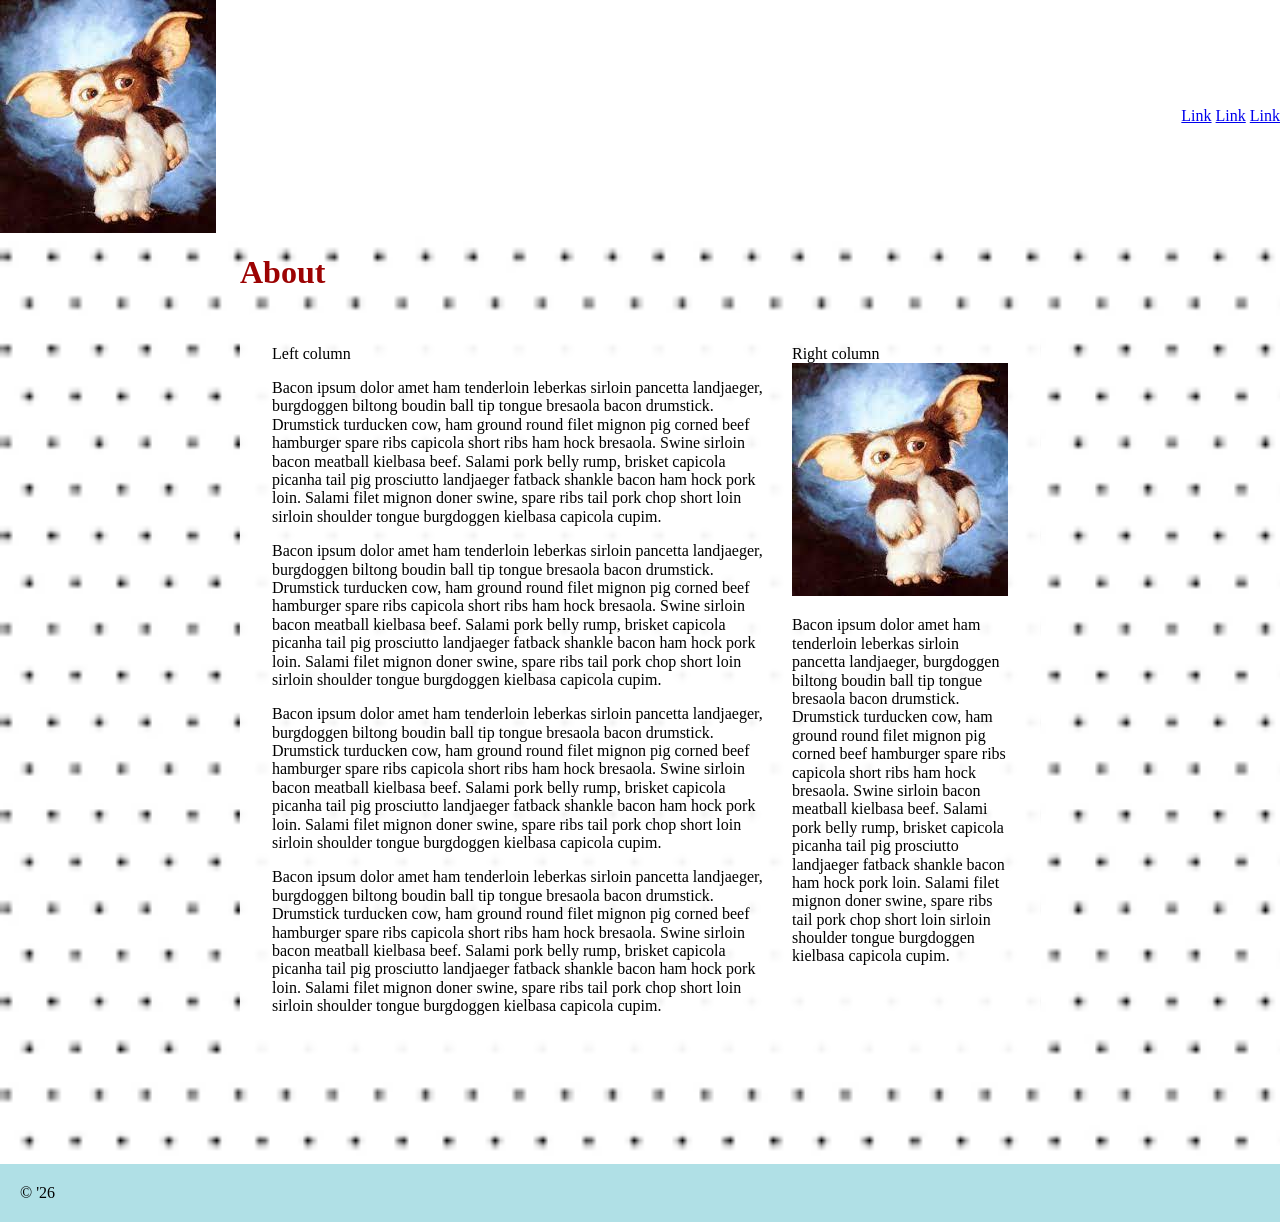
==== about.html @ 24b70c14 "about,item1,and work html" ====
<!doctype html>
<html class="no-js" lang="en">

<head>
  <meta charset="utf-8">
  <title>Project IV Portfolio</title>
  <meta name="description" content="Homage">
  <meta name="viewport" content="width=device-width, initial-scale=1">

  <meta property="og:title" content="">
  <meta property="og:type" content="">
  <meta property="og:url" content="">
  <meta property="og:image" content="">

  <link rel="manifest" href="site.webmanifest">
  <link rel="icon" href="icon.png">
  <!-- Place favicon.ico in the root directory -->

  <link rel="stylesheet" href="css/normalize.css">
  <link rel="stylesheet" href="css/main.css">

  <meta name="theme-color" content="#fafafa">
</head>

<body>
  <div class="red-skewt-main-wrapper">
    <header>
      <img src="./img/giz2.jpg" alt="">
      <nav>
        <a href="#">Link</a>
        <a href="#">Link</a>
        <a href="#">Link</a>
      </nav>
    </header>

    <main>
        <div class="red-skewt-container">
          <h1>About</h1>

          <!-- 2 column thing -->
          <div class="red-skewt-row">
            <div class="red-skewt-column">
                Left column 
              <p>Bacon ipsum dolor amet ham tenderloin leberkas sirloin pancetta landjaeger, burgdoggen biltong boudin ball tip tongue bresaola bacon drumstick. Drumstick turducken cow, ham ground round filet mignon pig corned beef hamburger spare ribs capicola short ribs ham hock bresaola. Swine sirloin bacon meatball kielbasa beef. Salami pork belly rump, brisket capicola picanha tail pig prosciutto landjaeger fatback shankle bacon ham hock pork loin. Salami filet mignon doner swine, spare ribs tail pork chop short loin sirloin shoulder tongue burgdoggen kielbasa capicola cupim.</p>
              <p>Bacon ipsum dolor amet ham tenderloin leberkas sirloin pancetta landjaeger, burgdoggen biltong boudin ball tip tongue bresaola bacon drumstick. Drumstick turducken cow, ham ground round filet mignon pig corned beef hamburger spare ribs capicola short ribs ham hock bresaola. Swine sirloin bacon meatball kielbasa beef. Salami pork belly rump, brisket capicola picanha tail pig prosciutto landjaeger fatback shankle bacon ham hock pork loin. Salami filet mignon doner swine, spare ribs tail pork chop short loin sirloin shoulder tongue burgdoggen kielbasa capicola cupim.</p>
              <p>Bacon ipsum dolor amet ham tenderloin leberkas sirloin pancetta landjaeger, burgdoggen biltong boudin ball tip tongue bresaola bacon drumstick. Drumstick turducken cow, ham ground round filet mignon pig corned beef hamburger spare ribs capicola short ribs ham hock bresaola. Swine sirloin bacon meatball kielbasa beef. Salami pork belly rump, brisket capicola picanha tail pig prosciutto landjaeger fatback shankle bacon ham hock pork loin. Salami filet mignon doner swine, spare ribs tail pork chop short loin sirloin shoulder tongue burgdoggen kielbasa capicola cupim.</p>
              <p>Bacon ipsum dolor amet ham tenderloin leberkas sirloin pancetta landjaeger, burgdoggen biltong boudin ball tip tongue bresaola bacon drumstick. Drumstick turducken cow, ham ground round filet mignon pig corned beef hamburger spare ribs capicola short ribs ham hock bresaola. Swine sirloin bacon meatball kielbasa beef. Salami pork belly rump, brisket capicola picanha tail pig prosciutto landjaeger fatback shankle bacon ham hock pork loin. Salami filet mignon doner swine, spare ribs tail pork chop short loin sirloin shoulder tongue burgdoggen kielbasa capicola cupim.</p>
            </div>
            <div class="blue-skewt-column">
              Right column
              <img src="./img/giz2.jpg" alt="">
              <p>Bacon ipsum dolor amet ham tenderloin leberkas sirloin pancetta landjaeger, burgdoggen biltong boudin ball tip tongue bresaola bacon drumstick. Drumstick turducken cow, ham ground round filet mignon pig corned beef hamburger spare ribs capicola short ribs ham hock bresaola. Swine sirloin bacon meatball kielbasa beef. Salami pork belly rump, brisket capicola picanha tail pig prosciutto landjaeger fatback shankle bacon ham hock pork loin. Salami filet mignon doner swine, spare ribs tail pork chop short loin sirloin shoulder tongue burgdoggen kielbasa capicola cupim.</p>
            </div>
          </div>
      </div>
    </main>

    <footer>
      &copy; '26
    </footer>
  </div>
  <script src="js/main.js"></script>
</body>

</html>
---- css/main.css ----
/* Place CSS styles here */
header {
    display: flex;
    justify-content: space-between;
    align-items: center;
}

h1{ 
    color: rgb(156, 3, 3)
}

/* make the layout page aware */
.red-skewt-main-wrapper {
    min-height: 100vh;
    display: flex;
    flex-direction: column;
}

/* needs to be put the the child you want to expand */
main {
    background-image: url(../img/polka.png);
    background-size: cover;
    background-repeat: no-repeat;
    display: flex;
    flex: 1;
}

.red-skewt-container {
    display: flex;
    flex-direction: column;
    max-width: 800px;
    width: 100%;
    margin-left: auto;
    margin-right: auto;
}

.red-skewt-list-items{
    background-color: #ffffff;
    display: grid;
    grid-template-columns: repeat(auto-fit, minmax(120px, 1fr));
    grid-gap: 0.25rem;
}

.red-skewt-row {
    background-color: rgba(255, 255, 255, 0.95);
    display: grid;
    grid-template-columns: 3fr 1fr;
    gap: 20px;
    flex: 1;
    margin-bottom: 32px;
    padding: 32px;
    border-radius: 16px;
    margin-bottom: 100px;
}


@media screen and (max-width: 768px) {
  .red-skewt-row {
    grid-template-columns: 1fr;
  }
}



footer {
    background: powderblue;
    padding: 20px;
}
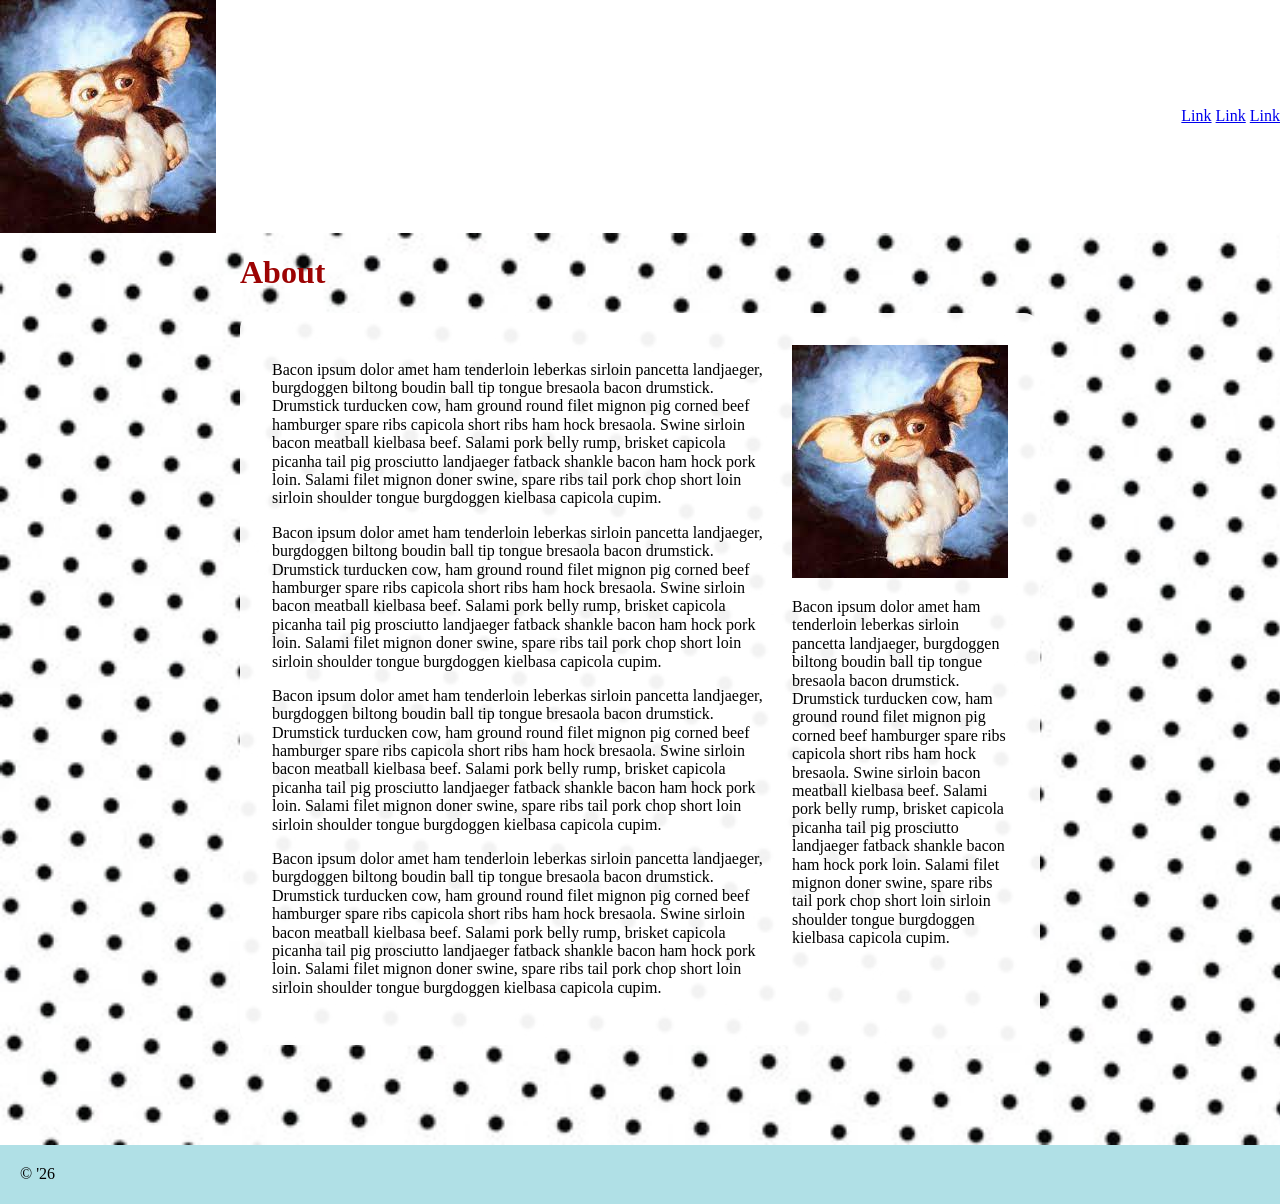
==== commit 2834ab0c: "styles added" ====
--- a/about.html
+++ b/about.html
@@ -40,14 +40,12 @@
           <!-- 2 column thing -->
           <div class="red-skewt-row">
             <div class="red-skewt-column">
-                Left column 
               <p>Bacon ipsum dolor amet ham tenderloin leberkas sirloin pancetta landjaeger, burgdoggen biltong boudin ball tip tongue bresaola bacon drumstick. Drumstick turducken cow, ham ground round filet mignon pig corned beef hamburger spare ribs capicola short ribs ham hock bresaola. Swine sirloin bacon meatball kielbasa beef. Salami pork belly rump, brisket capicola picanha tail pig prosciutto landjaeger fatback shankle bacon ham hock pork loin. Salami filet mignon doner swine, spare ribs tail pork chop short loin sirloin shoulder tongue burgdoggen kielbasa capicola cupim.</p>
               <p>Bacon ipsum dolor amet ham tenderloin leberkas sirloin pancetta landjaeger, burgdoggen biltong boudin ball tip tongue bresaola bacon drumstick. Drumstick turducken cow, ham ground round filet mignon pig corned beef hamburger spare ribs capicola short ribs ham hock bresaola. Swine sirloin bacon meatball kielbasa beef. Salami pork belly rump, brisket capicola picanha tail pig prosciutto landjaeger fatback shankle bacon ham hock pork loin. Salami filet mignon doner swine, spare ribs tail pork chop short loin sirloin shoulder tongue burgdoggen kielbasa capicola cupim.</p>
               <p>Bacon ipsum dolor amet ham tenderloin leberkas sirloin pancetta landjaeger, burgdoggen biltong boudin ball tip tongue bresaola bacon drumstick. Drumstick turducken cow, ham ground round filet mignon pig corned beef hamburger spare ribs capicola short ribs ham hock bresaola. Swine sirloin bacon meatball kielbasa beef. Salami pork belly rump, brisket capicola picanha tail pig prosciutto landjaeger fatback shankle bacon ham hock pork loin. Salami filet mignon doner swine, spare ribs tail pork chop short loin sirloin shoulder tongue burgdoggen kielbasa capicola cupim.</p>
               <p>Bacon ipsum dolor amet ham tenderloin leberkas sirloin pancetta landjaeger, burgdoggen biltong boudin ball tip tongue bresaola bacon drumstick. Drumstick turducken cow, ham ground round filet mignon pig corned beef hamburger spare ribs capicola short ribs ham hock bresaola. Swine sirloin bacon meatball kielbasa beef. Salami pork belly rump, brisket capicola picanha tail pig prosciutto landjaeger fatback shankle bacon ham hock pork loin. Salami filet mignon doner swine, spare ribs tail pork chop short loin sirloin shoulder tongue burgdoggen kielbasa capicola cupim.</p>
             </div>
             <div class="blue-skewt-column">
-              Right column
               <img src="./img/giz2.jpg" alt="">
               <p>Bacon ipsum dolor amet ham tenderloin leberkas sirloin pancetta landjaeger, burgdoggen biltong boudin ball tip tongue bresaola bacon drumstick. Drumstick turducken cow, ham ground round filet mignon pig corned beef hamburger spare ribs capicola short ribs ham hock bresaola. Swine sirloin bacon meatball kielbasa beef. Salami pork belly rump, brisket capicola picanha tail pig prosciutto landjaeger fatback shankle bacon ham hock pork loin. Salami filet mignon doner swine, spare ribs tail pork chop short loin sirloin shoulder tongue burgdoggen kielbasa capicola cupim.</p>
             </div>
--- a/css/main.css
+++ b/css/main.css
@@ -18,7 +18,7 @@
 
 /* needs to be put the the child you want to expand */
 main {
-    background-image: url(../img/polka.png);
+    background-image: url(../img/polkadot.jpg);
     background-size: cover;
     background-repeat: no-repeat;
     display: flex;
@@ -39,6 +39,34 @@
     display: grid;
     grid-template-columns: repeat(auto-fit, minmax(120px, 1fr));
     grid-gap: 0.25rem;
+}
+
+.red-skewt-featured {
+    display: grid;
+    grid-template-columns: 1fr 1fr;
+    gap: 20px;
+    background-color: rgb(156, 3, 3);
+    padding: 32px;
+    border-radius: 16px;
+    margin-bottom: 100px;
+}
+
+@media screen and (max-width: 768px) {
+    .red-skewt-featured {
+        grid-template-columns: 1fr;
+    }
+}
+
+.red-skewt-featured-imgae { 
+    max-width: 400px;
+
+}
+
+.red-skewt-intro {
+    background-color: rgb(156, 3, 3);
+    padding: 32px;
+    border-radius: 16px;
+    margin-bottom: 100px;
 }
 
 .red-skewt-row {
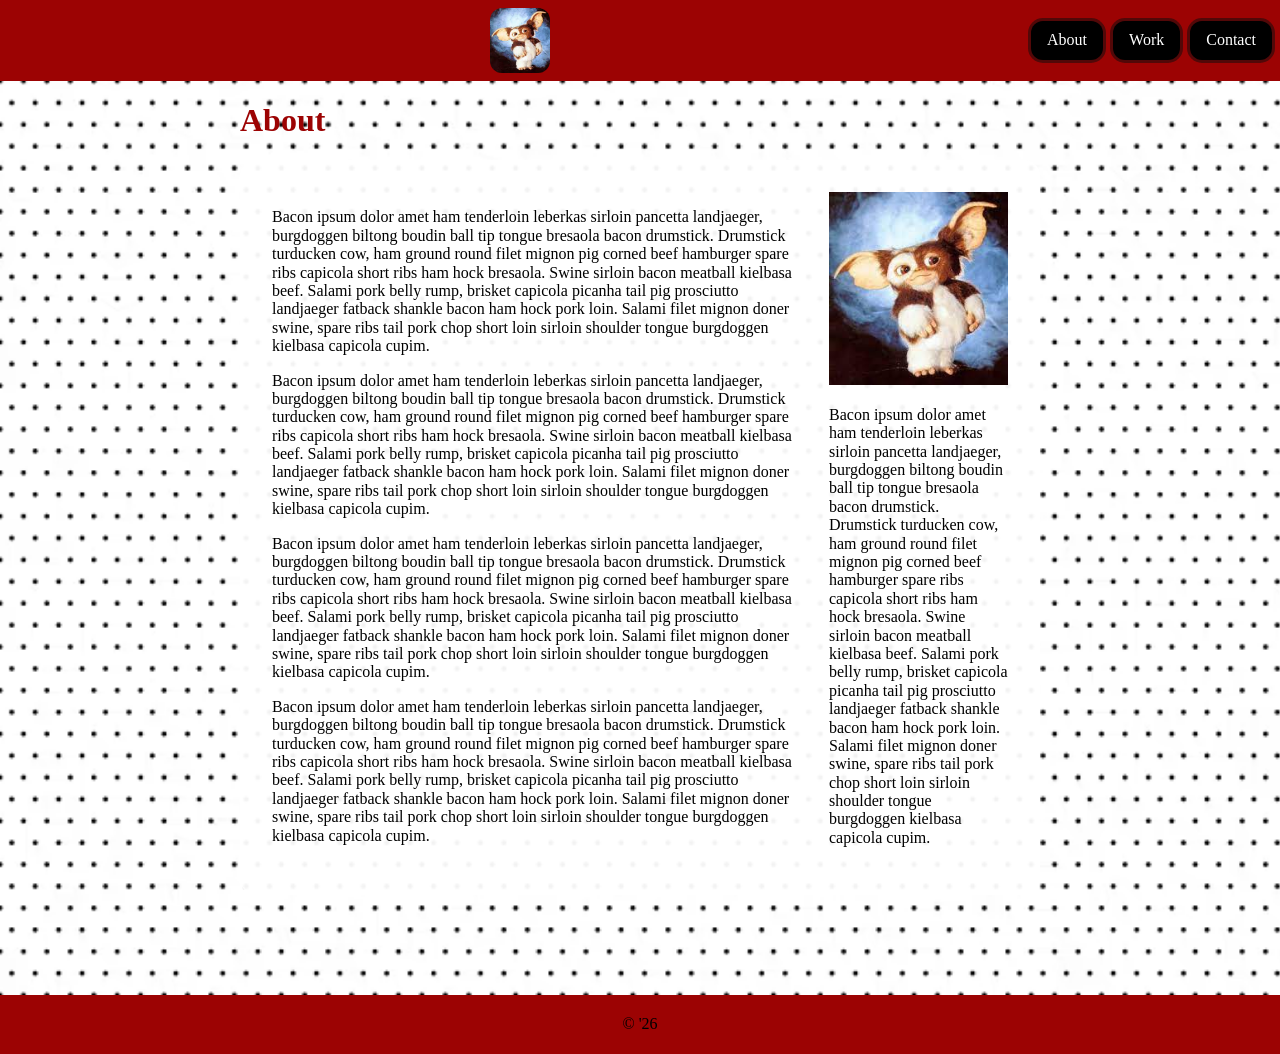
==== commit fd7782ac: "Styles added" ====
--- a/about.html
+++ b/about.html
@@ -25,11 +25,13 @@
 <body>
   <div class="red-skewt-main-wrapper">
     <header>
-      <img src="./img/giz2.jpg" alt="">
+     <a class="logo" href="./index.html"></a>
+        <img src="./img/giz2.jpg" alt="">
       <nav>
-        <a href="#">Link</a>
-        <a href="#">Link</a>
-        <a href="#">Link</a>
+        <a href="./about.html">About</a>
+      
+        <a href="./work.html">Work</a>
+        <a href="./contact.html">Contact</a>
       </nav>
     </header>
 
--- a/css/main.css
+++ b/css/main.css
@@ -1,12 +1,63 @@
 /* Place CSS styles here */
+img{ 
+    width: 100%;
+}
+
 header {
+    background: rgb(156, 3, 3);
     display: flex;
     justify-content: space-between;
     align-items: center;
+    padding: 8px;
+}
+ 
+@media screen and (max-width: 480px) {
+    header {
+        flex-direction: column;
+        gap: 8px;
+    }
+}
+
+header img {
+    border-radius: 12px;
+    max-width: 60px;
 }
 
 h1{ 
     color: rgb(156, 3, 3)
+}
+
+@media screen and (max-width: 768px) {
+    h1 {
+        margin-left: 20px;
+        margin-right: 20px;
+    }
+}
+
+.logo {
+    display: flex;
+}
+
+nav {
+    display: flex; 
+    gap: 10px;
+}
+
+nav a{
+    background-color: rgb(0, 0, 0); 
+    color: white; 
+    text-decoration: none;
+    padding: 10px 16px;
+    border-radius: 12px;
+    box-shadow: 0 0 0px 3px rgb(82, 8, 8);
+}
+
+nav a:hover {
+    background-color: rgb(82, 8, 8);
+}
+
+nav a:focus {
+    box-shadow: 0px 0px 0px 3px  rgb(82, 8, 8);
 }
 
 /* make the layout page aware */
@@ -18,7 +69,7 @@
 
 /* needs to be put the the child you want to expand */
 main {
-    background-image: url(../img/polkadot.jpg);
+    background-image: url(../img/polka3.jpeg);
     background-size: cover;
     background-repeat: no-repeat;
     display: flex;
@@ -39,6 +90,18 @@
     display: grid;
     grid-template-columns: repeat(auto-fit, minmax(120px, 1fr));
     grid-gap: 0.25rem;
+    margin-bottom: 20px: 
+}
+
+@media screen and (max-width: 768px) {
+    .red-skewt-list-items {
+        margin-left: 20px;
+        margin-right: 20px;
+    }
+}
+
+.red-skewt-list-item {
+    background-color: #ffffff;
 }
 
 .red-skewt-featured {
@@ -85,12 +148,14 @@
 @media screen and (max-width: 768px) {
   .red-skewt-row {
     grid-template-columns: 1fr;
+    margin-left: 20px;
+    margin-right: 20px;
   }
 }
 
 
-
 footer {
-    background: powderblue;
+    background: rgb(156, 3, 3);
     padding: 20px;
+    text-align: center;
 }
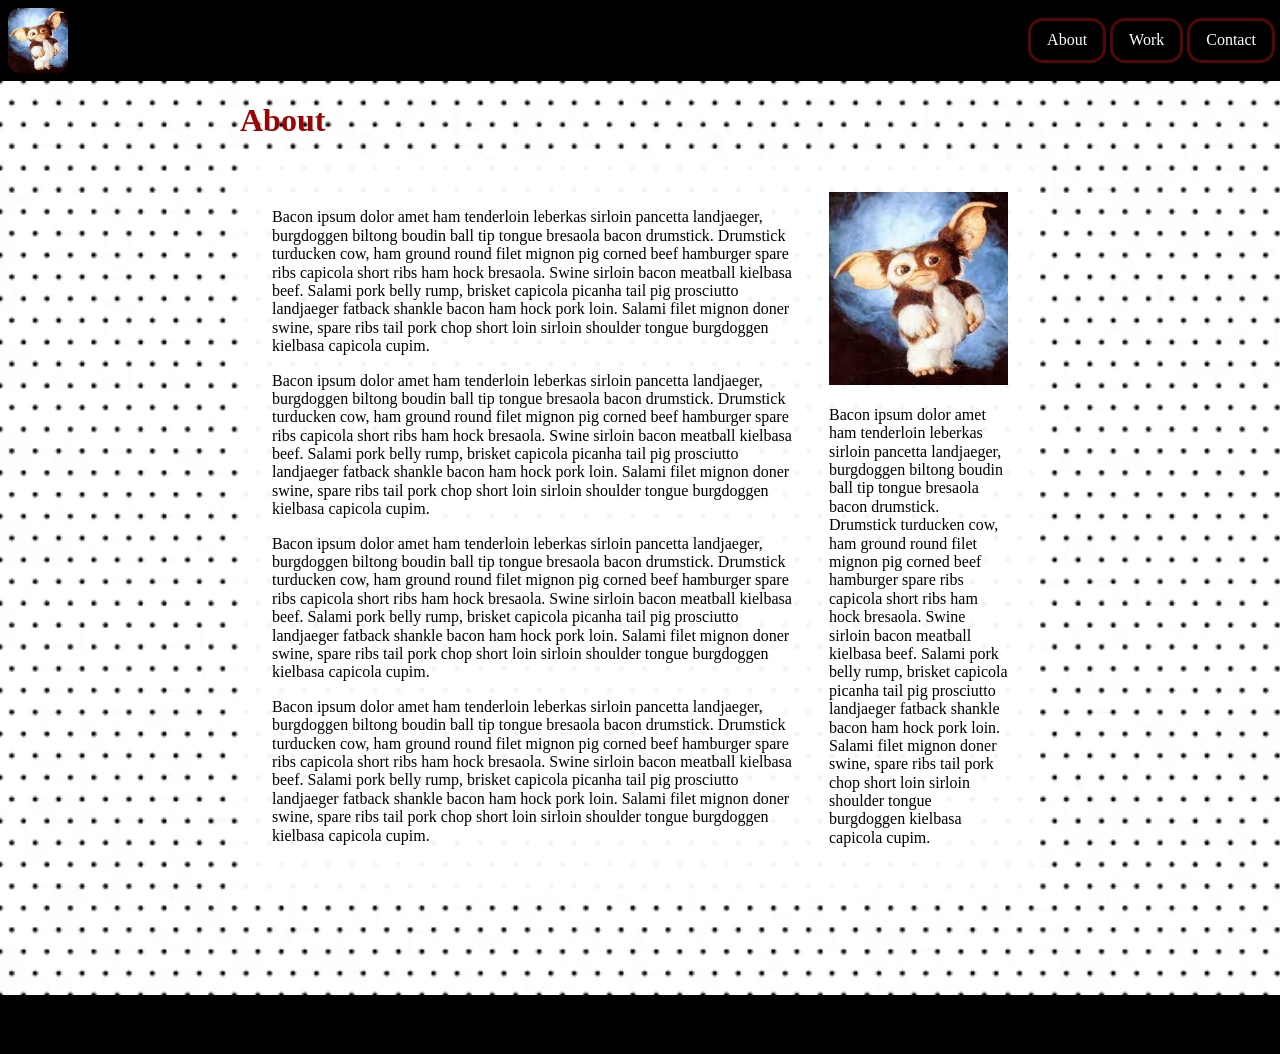
==== commit 878755bf: "home photo link" ====
--- a/about.html
+++ b/about.html
@@ -25,11 +25,11 @@
 <body>
   <div class="red-skewt-main-wrapper">
     <header>
-     <a class="logo" href="./index.html"></a>
+     <a class="logo" href="./index.html">
         <img src="./img/giz2.jpg" alt="">
+     </a>
       <nav>
         <a href="./about.html">About</a>
-      
         <a href="./work.html">Work</a>
         <a href="./contact.html">Contact</a>
       </nav>
--- a/css/main.css
+++ b/css/main.css
@@ -4,7 +4,7 @@
 }
 
 header {
-    background: rgb(156, 3, 3);
+    background: rgb(0, 0, 0);
     display: flex;
     justify-content: space-between;
     align-items: center;
@@ -155,7 +155,7 @@
 
 
 footer {
-    background: rgb(156, 3, 3);
+    background: rgb(0, 0, 0);
     padding: 20px;
     text-align: center;
 }
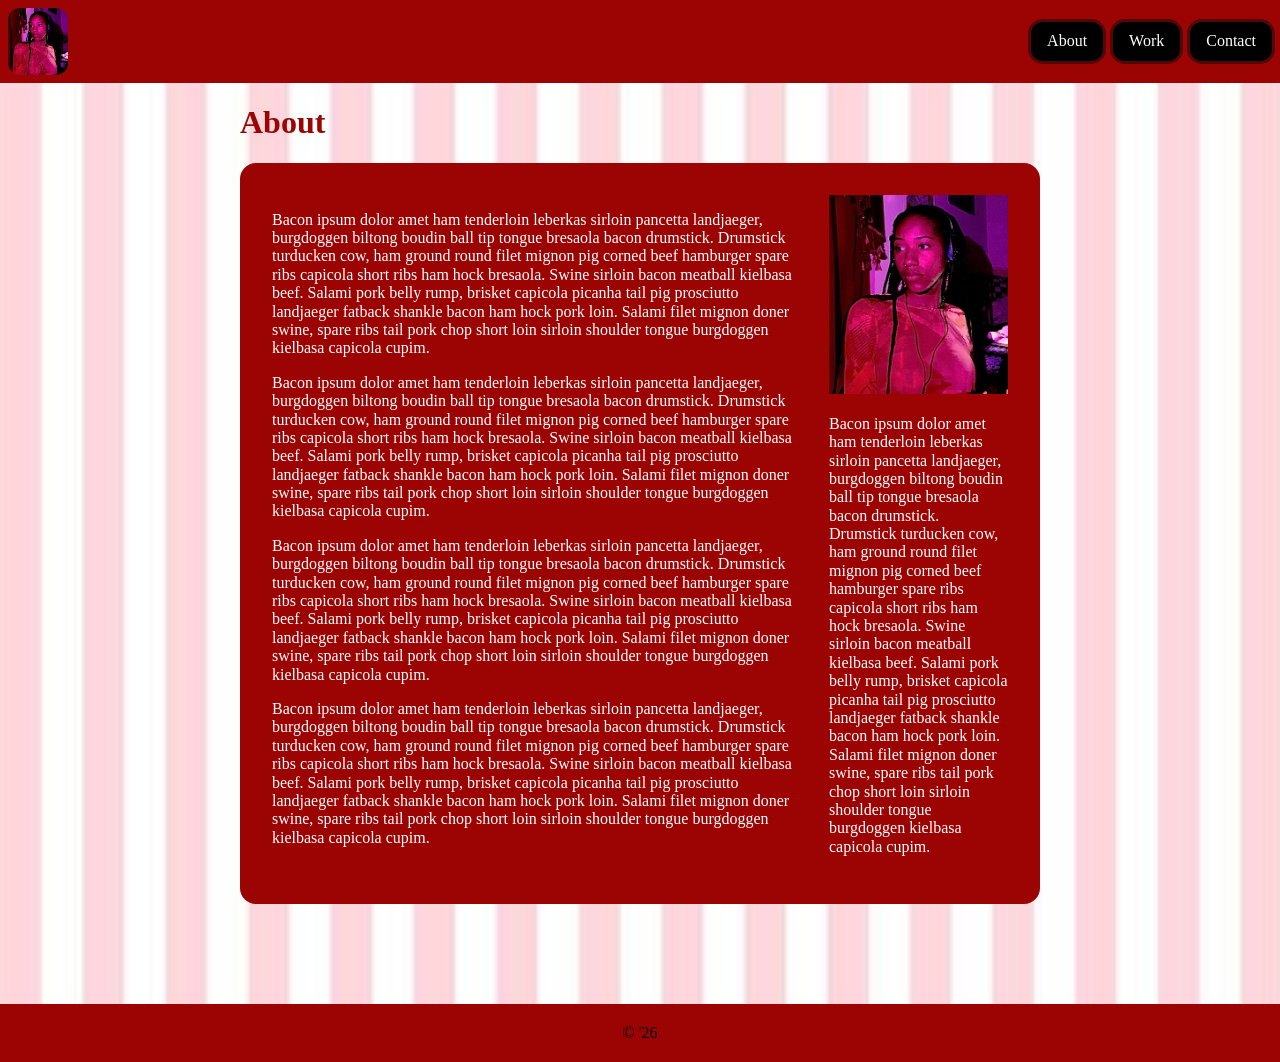
==== commit 2a9ade28: "other pages added" ====
--- a/about.html
+++ b/about.html
@@ -26,7 +26,7 @@
   <div class="red-skewt-main-wrapper">
     <header>
      <a class="logo" href="./index.html">
-        <img src="./img/giz2.jpg" alt="">
+        <img src="./img/Logo.jpeg" alt="">
      </a>
       <nav>
         <a href="./about.html">About</a>
@@ -47,8 +47,8 @@
               <p>Bacon ipsum dolor amet ham tenderloin leberkas sirloin pancetta landjaeger, burgdoggen biltong boudin ball tip tongue bresaola bacon drumstick. Drumstick turducken cow, ham ground round filet mignon pig corned beef hamburger spare ribs capicola short ribs ham hock bresaola. Swine sirloin bacon meatball kielbasa beef. Salami pork belly rump, brisket capicola picanha tail pig prosciutto landjaeger fatback shankle bacon ham hock pork loin. Salami filet mignon doner swine, spare ribs tail pork chop short loin sirloin shoulder tongue burgdoggen kielbasa capicola cupim.</p>
               <p>Bacon ipsum dolor amet ham tenderloin leberkas sirloin pancetta landjaeger, burgdoggen biltong boudin ball tip tongue bresaola bacon drumstick. Drumstick turducken cow, ham ground round filet mignon pig corned beef hamburger spare ribs capicola short ribs ham hock bresaola. Swine sirloin bacon meatball kielbasa beef. Salami pork belly rump, brisket capicola picanha tail pig prosciutto landjaeger fatback shankle bacon ham hock pork loin. Salami filet mignon doner swine, spare ribs tail pork chop short loin sirloin shoulder tongue burgdoggen kielbasa capicola cupim.</p>
             </div>
-            <div class="blue-skewt-column">
-              <img src="./img/giz2.jpg" alt="">
+            <div class="red-skewt-column">
+              <img src="./img/Logo.jpeg" alt="">
               <p>Bacon ipsum dolor amet ham tenderloin leberkas sirloin pancetta landjaeger, burgdoggen biltong boudin ball tip tongue bresaola bacon drumstick. Drumstick turducken cow, ham ground round filet mignon pig corned beef hamburger spare ribs capicola short ribs ham hock bresaola. Swine sirloin bacon meatball kielbasa beef. Salami pork belly rump, brisket capicola picanha tail pig prosciutto landjaeger fatback shankle bacon ham hock pork loin. Salami filet mignon doner swine, spare ribs tail pork chop short loin sirloin shoulder tongue burgdoggen kielbasa capicola cupim.</p>
             </div>
           </div>
--- a/css/main.css
+++ b/css/main.css
@@ -4,7 +4,7 @@
 }
 
 header {
-    background: rgb(0, 0, 0);
+    background: rgb(156, 3, 3);
     display: flex;
     justify-content: space-between;
     align-items: center;
@@ -24,7 +24,7 @@
 }
 
 h1{ 
-    color: rgb(156, 3, 3)
+    color: rgb(156, 3, 3);
 }
 
 @media screen and (max-width: 768px) {
@@ -69,7 +69,7 @@
 
 /* needs to be put the the child you want to expand */
 main {
-    background-image: url(../img/polka3.jpeg);
+    background-image: url(../img/stripes.jpeg);
     background-size: cover;
     background-repeat: no-repeat;
     display: flex;
@@ -88,9 +88,10 @@
 .red-skewt-list-items{
     background-color: #ffffff;
     display: grid;
-    grid-template-columns: repeat(auto-fit, minmax(120px, 1fr));
-    grid-gap: 0.25rem;
-    margin-bottom: 20px: 
+    grid-template-columns: repeat(auto-fit, minmax(250px, 5fr));
+    grid-gap: 0.75rem;
+    margin-bottom: 20px; 
+    padding: 10px;
 }
 
 @media screen and (max-width: 768px) {
@@ -133,7 +134,7 @@
 }
 
 .red-skewt-row {
-    background-color: rgba(255, 255, 255, 0.95);
+    background-color: rgb(156, 3, 3);
     display: grid;
     grid-template-columns: 3fr 1fr;
     gap: 20px;
@@ -144,6 +145,11 @@
     margin-bottom: 100px;
 }
 
+.red-skewt-column {
+    p {
+        color:#ffffff
+    }
+}
 
 @media screen and (max-width: 768px) {
   .red-skewt-row {
@@ -155,7 +161,7 @@
 
 
 footer {
-    background: rgb(0, 0, 0);
+    background:  rgb(156, 3, 3);
     padding: 20px;
     text-align: center;
 }
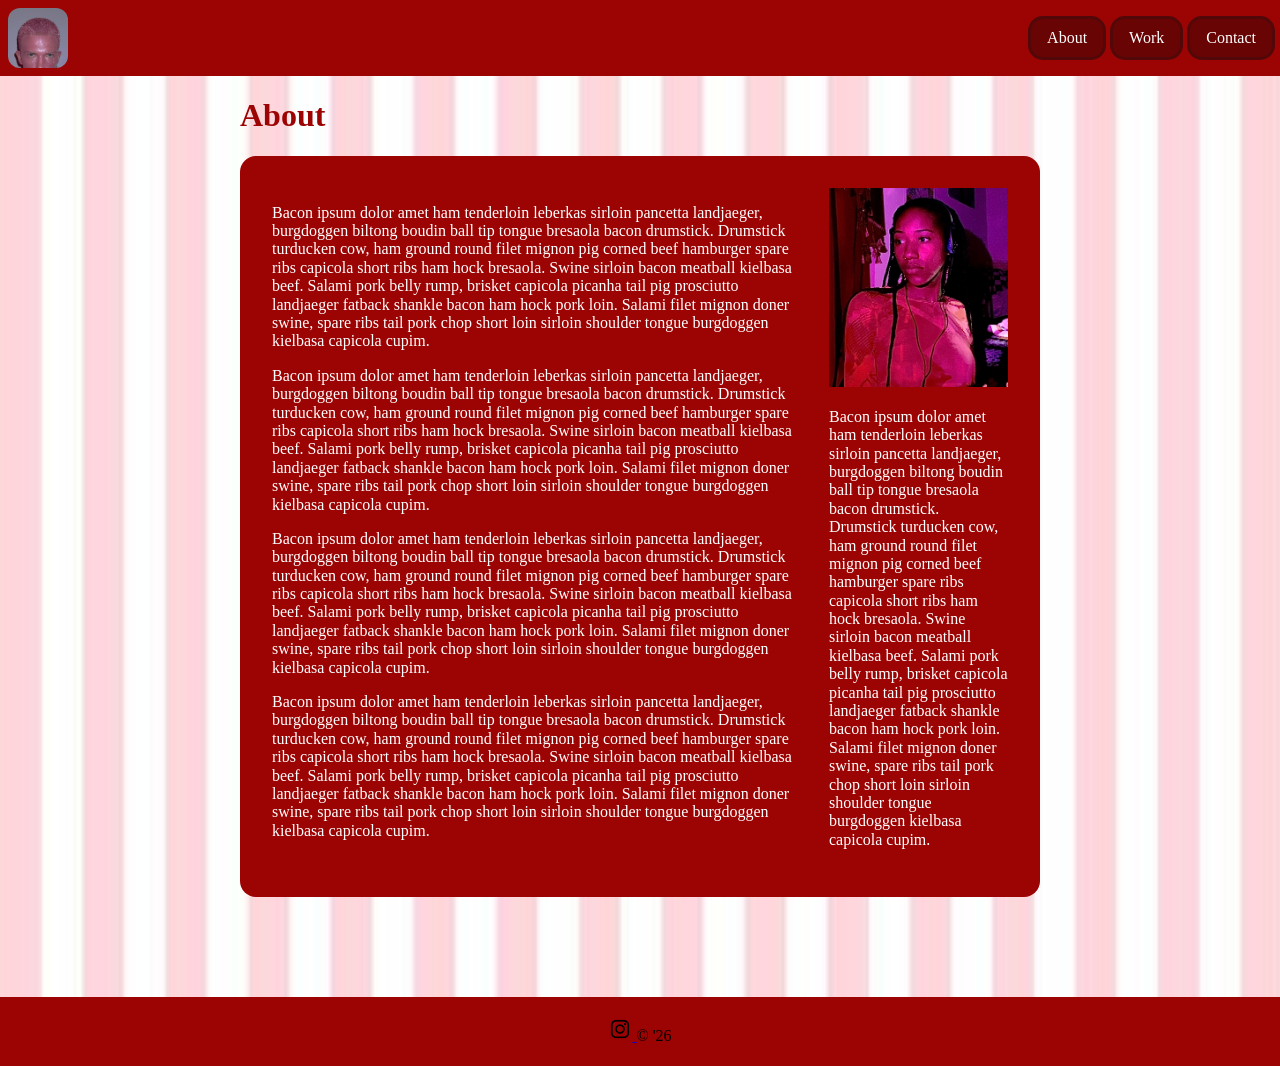
==== commit 3157eab8: "new logo and insta" ====
--- a/about.html
+++ b/about.html
@@ -26,7 +26,7 @@
   <div class="red-skewt-main-wrapper">
     <header>
      <a class="logo" href="./index.html">
-        <img src="./img/Logo.jpeg" alt="">
+        <img src="./new logo.jpg" alt="">
      </a>
       <nav>
         <a href="./about.html">About</a>
@@ -56,6 +56,9 @@
     </main>
 
     <footer>
+         <a href="https://www.instagram.com/dxterslaboratory_/" target="_blank">
+            <img src="./insta.webp" alt="">
+        </a>
       &copy; '26
     </footer>
   </div>
--- a/css/main.css
+++ b/css/main.css
@@ -1,4 +1,5 @@
 /* Place CSS styles here */
+
 img{ 
     width: 100%;
 }
@@ -44,7 +45,7 @@
 }
 
 nav a{
-    background-color: rgb(0, 0, 0); 
+    background-color: rgb(105, 4, 4); 
     color: white; 
     text-decoration: none;
     padding: 10px 16px;
@@ -164,4 +165,47 @@
     background:  rgb(156, 3, 3);
     padding: 20px;
     text-align: center;
+}
+
+footer img {
+    max-width: 24px;
+}
+
+.container {
+  position: relative;
+}
+
+.image {
+  display: block;
+  width: 100%;
+  height: auto;
+}
+
+.overlay {
+  position: absolute;
+  top: 0;
+  bottom: 0;
+  left: 0;
+  right: 0;
+  height: 100%;
+  width: 100%;
+  opacity: 0;
+  transition: .5s ease;
+  background-color: #008CBA;
+}
+
+.container:hover .overlay {
+  opacity: 1;
+}
+
+.text {
+  color: white;
+  font-size: 20px;
+  position: absolute;
+  top: 50%;
+  left: 50%;
+  -webkit-transform: translate(-50%, -50%);
+  -ms-transform: translate(-50%, -50%);
+  transform: translate(-50%, -50%);
+  text-align: center;
 }
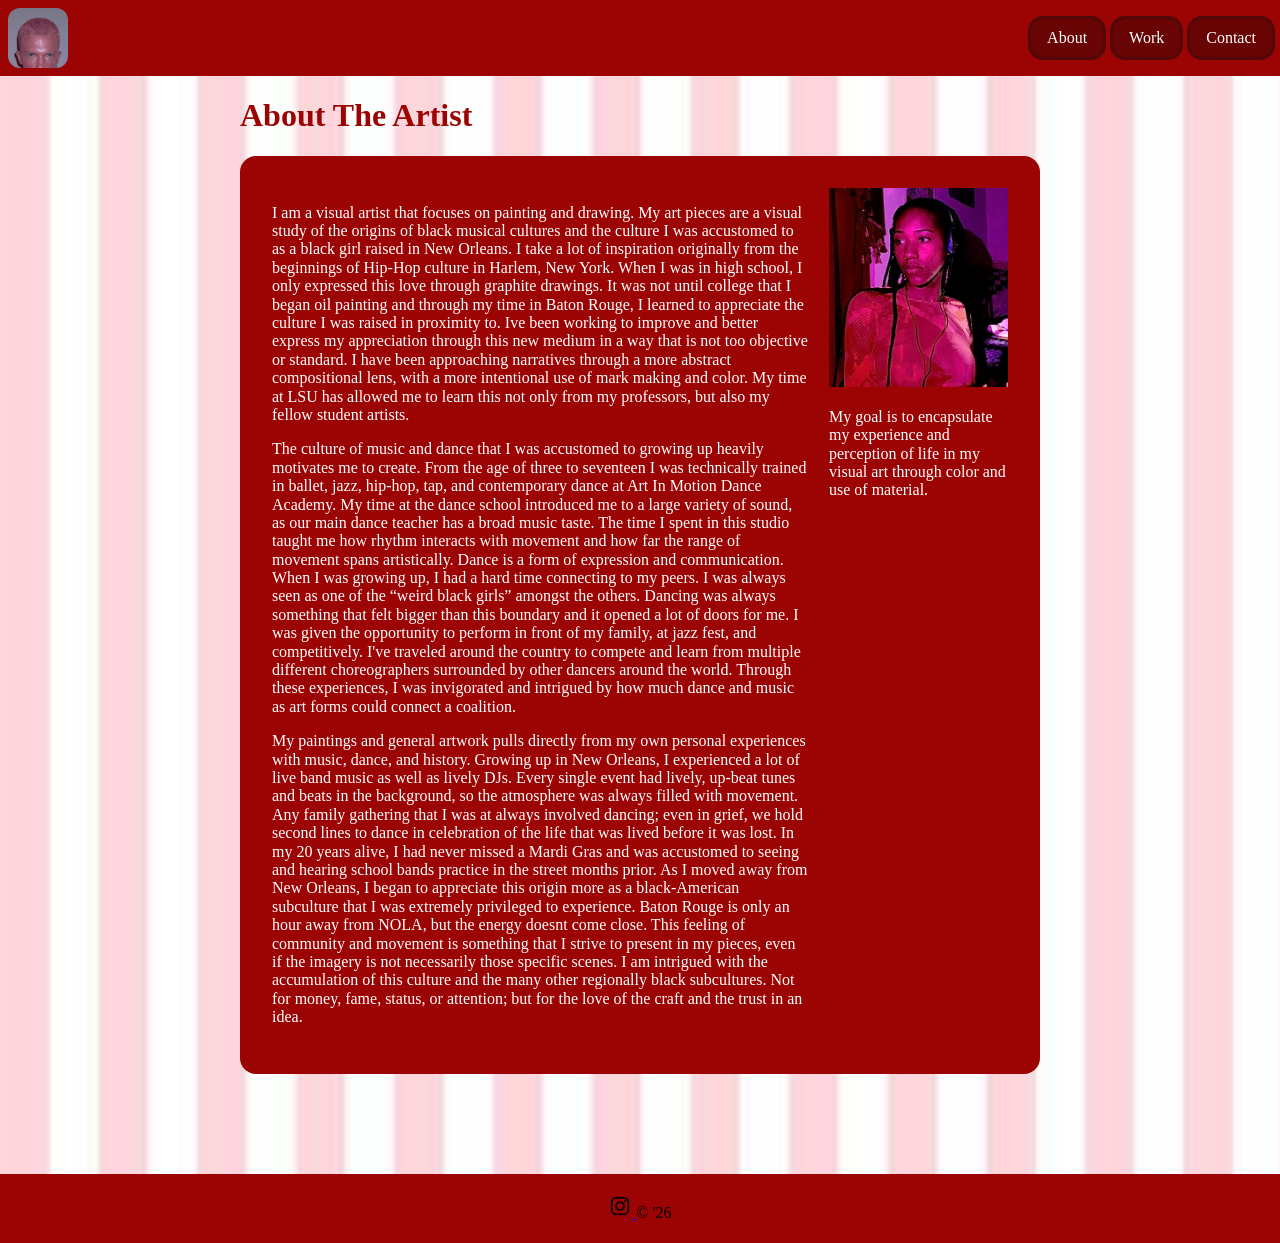
==== commit e415e233: "About" ====
--- a/about.html
+++ b/about.html
@@ -37,21 +37,20 @@
 
     <main>
         <div class="red-skewt-container">
-          <h1>About</h1>
+          <h1>About The Artist</h1>
 
           <!-- 2 column thing -->
           <div class="red-skewt-row">
             <div class="red-skewt-column">
-              <p>Bacon ipsum dolor amet ham tenderloin leberkas sirloin pancetta landjaeger, burgdoggen biltong boudin ball tip tongue bresaola bacon drumstick. Drumstick turducken cow, ham ground round filet mignon pig corned beef hamburger spare ribs capicola short ribs ham hock bresaola. Swine sirloin bacon meatball kielbasa beef. Salami pork belly rump, brisket capicola picanha tail pig prosciutto landjaeger fatback shankle bacon ham hock pork loin. Salami filet mignon doner swine, spare ribs tail pork chop short loin sirloin shoulder tongue burgdoggen kielbasa capicola cupim.</p>
-              <p>Bacon ipsum dolor amet ham tenderloin leberkas sirloin pancetta landjaeger, burgdoggen biltong boudin ball tip tongue bresaola bacon drumstick. Drumstick turducken cow, ham ground round filet mignon pig corned beef hamburger spare ribs capicola short ribs ham hock bresaola. Swine sirloin bacon meatball kielbasa beef. Salami pork belly rump, brisket capicola picanha tail pig prosciutto landjaeger fatback shankle bacon ham hock pork loin. Salami filet mignon doner swine, spare ribs tail pork chop short loin sirloin shoulder tongue burgdoggen kielbasa capicola cupim.</p>
-              <p>Bacon ipsum dolor amet ham tenderloin leberkas sirloin pancetta landjaeger, burgdoggen biltong boudin ball tip tongue bresaola bacon drumstick. Drumstick turducken cow, ham ground round filet mignon pig corned beef hamburger spare ribs capicola short ribs ham hock bresaola. Swine sirloin bacon meatball kielbasa beef. Salami pork belly rump, brisket capicola picanha tail pig prosciutto landjaeger fatback shankle bacon ham hock pork loin. Salami filet mignon doner swine, spare ribs tail pork chop short loin sirloin shoulder tongue burgdoggen kielbasa capicola cupim.</p>
-              <p>Bacon ipsum dolor amet ham tenderloin leberkas sirloin pancetta landjaeger, burgdoggen biltong boudin ball tip tongue bresaola bacon drumstick. Drumstick turducken cow, ham ground round filet mignon pig corned beef hamburger spare ribs capicola short ribs ham hock bresaola. Swine sirloin bacon meatball kielbasa beef. Salami pork belly rump, brisket capicola picanha tail pig prosciutto landjaeger fatback shankle bacon ham hock pork loin. Salami filet mignon doner swine, spare ribs tail pork chop short loin sirloin shoulder tongue burgdoggen kielbasa capicola cupim.</p>
+              <p>I am a visual artist that focuses on painting and drawing. My art pieces are a visual study of the origins of black musical cultures and the culture I was accustomed to as a black girl raised in New Orleans. I take a lot of inspiration originally from the beginnings of Hip-Hop culture in Harlem, New York. When I was in high school, I only expressed this love through graphite drawings. It was not until college that I began oil painting and through my time in Baton Rouge, I learned to appreciate the culture I was raised in proximity to. Ive been working to improve and better express my appreciation through this new medium in a way that is not too objective or standard. I have been approaching narratives through a more abstract compositional lens, with a more intentional use of mark making and color. My time at LSU has allowed me to learn this not only from my professors, but also my fellow student artists.</p>
+              <p>The culture of music and dance that I was accustomed to growing up heavily motivates me to create. From the age of three to seventeen I was technically trained in ballet, jazz, hip-hop, tap, and contemporary dance at Art In Motion Dance Academy. My time at the dance school introduced me to a large variety of sound, as our main dance teacher has a broad music taste. The time I spent in this studio taught me  how rhythm interacts with movement and how far the range of movement spans artistically. Dance is a form of expression and communication. When I was growing up, I had a hard time connecting to my peers. I was always seen as one of the “weird black girls” amongst the others. Dancing was always something that felt bigger than this boundary and it opened a lot of doors for me. I was given the opportunity to perform in front of my family, at jazz fest, and competitively. I've traveled around the country to compete and learn from multiple different choreographers surrounded by other dancers around the world. Through these experiences, I was invigorated and intrigued by how much dance and music as art forms could connect a coalition.</p>
+              <p>My paintings and general artwork pulls directly from my own personal experiences with music, dance, and history. Growing up in New Orleans, I experienced a lot of live band music as well as lively DJs. Every single event had lively, up-beat tunes and beats in the background, so the atmosphere was always filled with movement. Any family gathering that I was at always involved dancing; even in grief, we hold second lines to dance in celebration of the life that was lived before it was lost. In my 20 years alive, I had never missed a Mardi Gras and was accustomed to seeing and hearing school bands practice in the street months prior. As I moved away from New Orleans, I began to appreciate this origin more as a black-American subculture that I was extremely privileged to experience. Baton Rouge is only an hour away from NOLA, but the energy doesnt come close. This feeling of community and movement is something that I strive to present in my pieces, even if the imagery is not necessarily those specific scenes. I am intrigued with the accumulation of this culture and the many other regionally black subcultures. Not for money, fame, status, or attention; but for the love of the craft and the trust in an idea.</p>
             </div>
             <div class="red-skewt-column">
               <img src="./img/Logo.jpeg" alt="">
-              <p>Bacon ipsum dolor amet ham tenderloin leberkas sirloin pancetta landjaeger, burgdoggen biltong boudin ball tip tongue bresaola bacon drumstick. Drumstick turducken cow, ham ground round filet mignon pig corned beef hamburger spare ribs capicola short ribs ham hock bresaola. Swine sirloin bacon meatball kielbasa beef. Salami pork belly rump, brisket capicola picanha tail pig prosciutto landjaeger fatback shankle bacon ham hock pork loin. Salami filet mignon doner swine, spare ribs tail pork chop short loin sirloin shoulder tongue burgdoggen kielbasa capicola cupim.</p>
-            </div>
+              <p>My goal is to encapsulate my experience and perception of life in my visual art through color and use of material.</p>            
           </div>
+        </div>
       </div>
     </main>
 
--- a/css/main.css
+++ b/css/main.css
@@ -151,6 +151,7 @@
         color:#ffffff
     }
 }
+
 
 @media screen and (max-width: 768px) {
   .red-skewt-row {
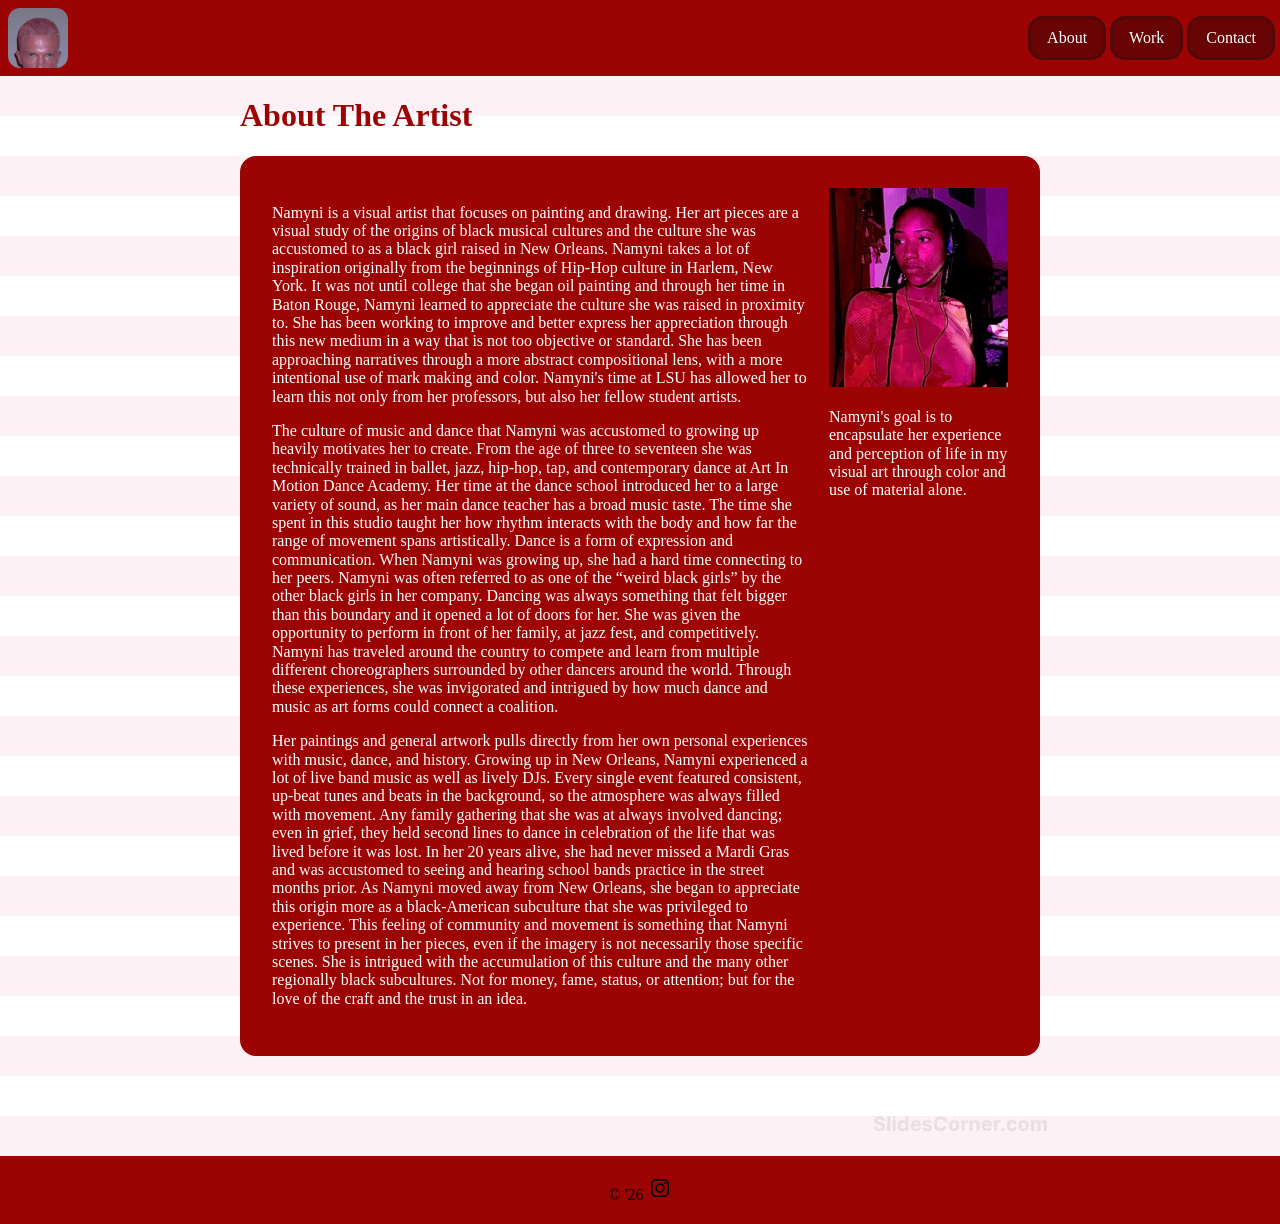
==== commit 0c2f9755: "Finishing edits" ====
--- a/about.html
+++ b/about.html
@@ -42,23 +42,22 @@
           <!-- 2 column thing -->
           <div class="red-skewt-row">
             <div class="red-skewt-column">
-              <p>I am a visual artist that focuses on painting and drawing. My art pieces are a visual study of the origins of black musical cultures and the culture I was accustomed to as a black girl raised in New Orleans. I take a lot of inspiration originally from the beginnings of Hip-Hop culture in Harlem, New York. When I was in high school, I only expressed this love through graphite drawings. It was not until college that I began oil painting and through my time in Baton Rouge, I learned to appreciate the culture I was raised in proximity to. Ive been working to improve and better express my appreciation through this new medium in a way that is not too objective or standard. I have been approaching narratives through a more abstract compositional lens, with a more intentional use of mark making and color. My time at LSU has allowed me to learn this not only from my professors, but also my fellow student artists.</p>
-              <p>The culture of music and dance that I was accustomed to growing up heavily motivates me to create. From the age of three to seventeen I was technically trained in ballet, jazz, hip-hop, tap, and contemporary dance at Art In Motion Dance Academy. My time at the dance school introduced me to a large variety of sound, as our main dance teacher has a broad music taste. The time I spent in this studio taught me  how rhythm interacts with movement and how far the range of movement spans artistically. Dance is a form of expression and communication. When I was growing up, I had a hard time connecting to my peers. I was always seen as one of the “weird black girls” amongst the others. Dancing was always something that felt bigger than this boundary and it opened a lot of doors for me. I was given the opportunity to perform in front of my family, at jazz fest, and competitively. I've traveled around the country to compete and learn from multiple different choreographers surrounded by other dancers around the world. Through these experiences, I was invigorated and intrigued by how much dance and music as art forms could connect a coalition.</p>
-              <p>My paintings and general artwork pulls directly from my own personal experiences with music, dance, and history. Growing up in New Orleans, I experienced a lot of live band music as well as lively DJs. Every single event had lively, up-beat tunes and beats in the background, so the atmosphere was always filled with movement. Any family gathering that I was at always involved dancing; even in grief, we hold second lines to dance in celebration of the life that was lived before it was lost. In my 20 years alive, I had never missed a Mardi Gras and was accustomed to seeing and hearing school bands practice in the street months prior. As I moved away from New Orleans, I began to appreciate this origin more as a black-American subculture that I was extremely privileged to experience. Baton Rouge is only an hour away from NOLA, but the energy doesnt come close. This feeling of community and movement is something that I strive to present in my pieces, even if the imagery is not necessarily those specific scenes. I am intrigued with the accumulation of this culture and the many other regionally black subcultures. Not for money, fame, status, or attention; but for the love of the craft and the trust in an idea.</p>
+              <p>Namyni is a visual artist that focuses on painting and drawing. Her art pieces are a visual study of the origins of black musical cultures and the culture she was accustomed to as a black girl raised in New Orleans. Namyni takes a lot of inspiration originally from the beginnings of Hip-Hop culture in Harlem, New York. It was not until college that she began oil painting and through her time in Baton Rouge, Namyni learned to appreciate the culture she was raised in proximity to. She has been working to improve and better express her appreciation through this new medium in a way that is not too objective or standard. She has been approaching narratives through a more abstract compositional lens, with a more intentional use of mark making and color. Namyni's time at LSU has allowed her to learn this not only from her professors, but also her fellow student artists.</p>
+              <p>The culture of music and dance that Namyni was accustomed to growing up heavily motivates her to create. From the age of three to seventeen she was technically trained in ballet, jazz, hip-hop, tap, and contemporary dance at Art In Motion Dance Academy. Her time at the dance school introduced her to a large variety of sound, as her main dance teacher has a broad music taste. The time she spent in this studio taught her how rhythm interacts with the body and how far the range of movement spans artistically. Dance is a form of expression and communication. When Namyni was growing up, she had a hard time connecting to her peers. Namyni was often referred to as one of the “weird black girls” by the other black girls in her company. Dancing was always something that felt bigger than this boundary and it opened a lot of doors for her. She was given the opportunity to perform in front of her family, at jazz fest, and competitively. Namyni has traveled around the country to compete and learn from multiple different choreographers surrounded by other dancers around the world. Through these experiences, she was invigorated and intrigued by how much dance and music as art forms could connect a coalition.</p>
+              <p>Her paintings and general artwork pulls directly from her own personal experiences with music, dance, and history. Growing up in New Orleans, Namyni experienced a lot of live band music as well as lively DJs. Every single event featured consistent, up-beat tunes and beats in the background, so the atmosphere was always filled with movement. Any family gathering that she was at always involved dancing; even in grief, they held second lines to dance in celebration of the life that was lived before it was lost. In her 20 years alive, she had never missed a Mardi Gras and was accustomed to seeing and hearing school bands practice in the street months prior. As Namyni moved away from New Orleans, she began to appreciate this origin more as a black-American subculture that she was privileged to experience. This feeling of community and movement is something that Namyni strives to present in her pieces, even if the imagery is not necessarily those specific scenes. She is intrigued with the accumulation of this culture and the many other regionally black subcultures. Not for money, fame, status, or attention; but for the love of the craft and the trust in an idea.</p>
             </div>
             <div class="red-skewt-column">
               <img src="./img/Logo.jpeg" alt="">
-              <p>My goal is to encapsulate my experience and perception of life in my visual art through color and use of material.</p>            
+              <p>Namyni's goal is to encapsulate her experience and perception of life in my visual art through color and use of material alone.</p>            
           </div>
         </div>
       </div>
     </main>
 
     <footer>
-         <a href="https://www.instagram.com/dxterslaboratory_/" target="_blank">
+      &copy; '26
+      <a href="https://www.instagram.com/dxterslaboratory_/" target="_blank">
             <img src="./insta.webp" alt="">
-        </a>
-      &copy; '26
     </footer>
   </div>
   <script src="js/main.js"></script>
--- a/css/main.css
+++ b/css/main.css
@@ -70,7 +70,7 @@
 
 /* needs to be put the the child you want to expand */
 main {
-    background-image: url(../img/stripes.jpeg);
+    background-image: url(../background.jpg);
     background-size: cover;
     background-repeat: no-repeat;
     display: flex;
